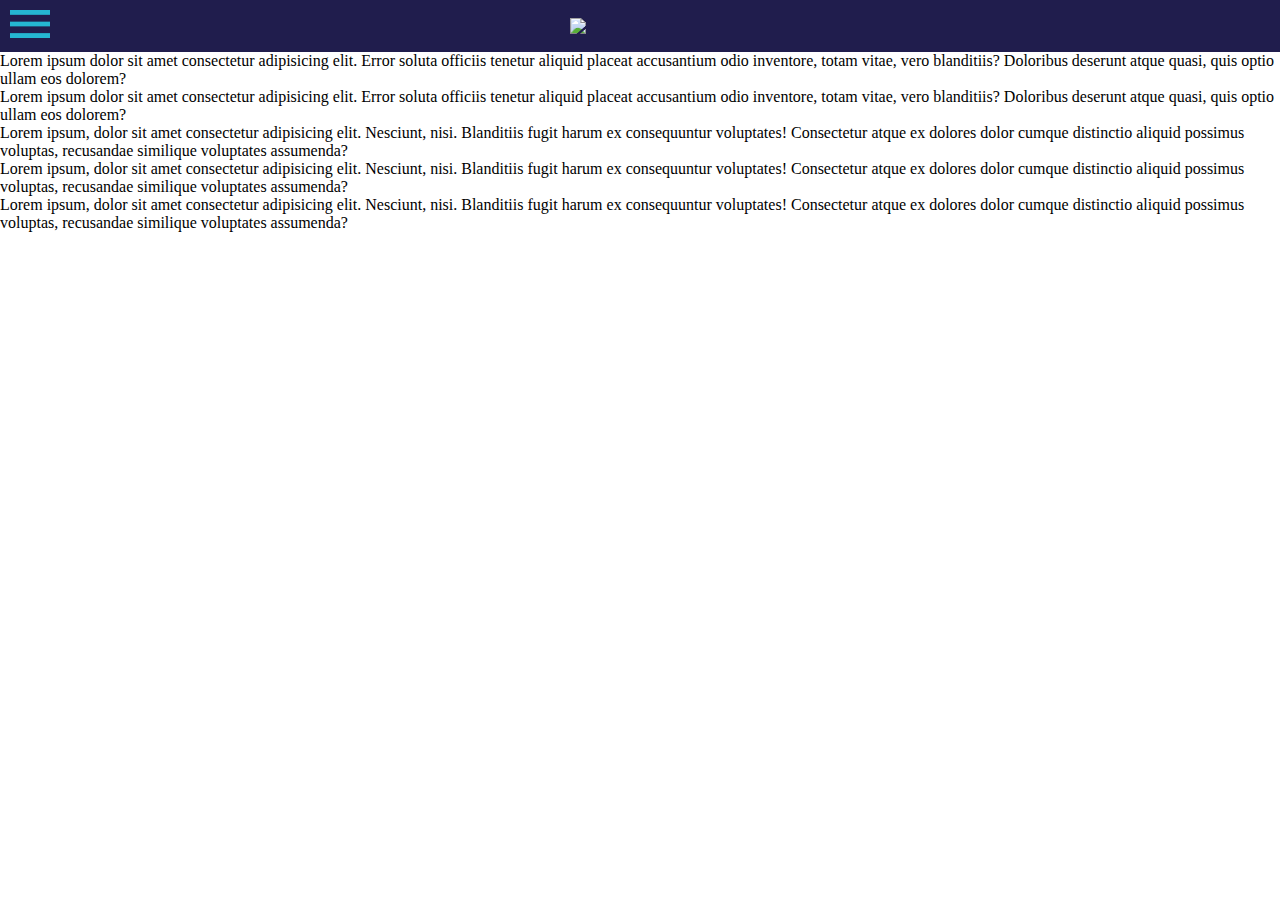
==== home.html @ 91310905 "navbar" ====
<!DOCTYPE html>
<html lang="en">

<head>
    <meta charset="UTF-8">
    <meta name="viewport" content="width=device-width, initial-scale=1.0">
    <link rel="stylesheet" href="style.css">
    <title>Document</title>
</head>

<body>
    <header class="encabezado">
        <div class="contenedor-menu">
            <img class="imagen-menu" src="/nav-icon.png" alt="nav">
        </div>
        <div class="lateral-menu">
            <ul class="contenedor-links">
                <li class="contenedor-links-ul-li"><a class="contenedor-links-ul-li-a" href=""> Proyecto</a></li>
                <li class="contenedor-links-ul-li"><a class="contenedor-links-ul-li-a"
                        href="/contacto.html">Pacto</a></li>
                <li class="contenedor-links-ul-li"><a class="contenedor-links-ul-li-a" href=""> ¿Quiénes Firmaron?</a></li>
                <li class="contenedor-links-ul-li"><a class="contenedor-links-ul-li-a" href=""> Infografia</a></li>
                <li class="contenedor-links-ul-li"><a class="contenedor-links-ul-li-a" href=""> Sobre MEP</a></li>
            </ul>
        </div>
        <div class="contenedor-img">
            <img class="logo" src="https://mujeresenpublicidad.com/wp-content/uploads/2021/06/logomep.png">
        </div>
    </header>
    <section id="proyecto">
        <p>Lorem ipsum dolor sit amet consectetur adipisicing elit. Error soluta officiis tenetur aliquid placeat
            accusantium odio inventore, totam vitae, vero blanditiis? Doloribus deserunt atque quasi, quis optio ullam
            eos dolorem?</p>
        <p>Lorem ipsum dolor sit amet consectetur adipisicing elit. Error soluta officiis tenetur aliquid placeat
            accusantium odio inventore, totam vitae, vero blanditiis? Doloribus deserunt atque quasi, quis optio ullam
            eos dolorem?</p>
    </section>
    <section id="pacto">
        <p>Lorem ipsum, dolor sit amet consectetur adipisicing elit. Nesciunt, nisi. Blanditiis fugit harum ex
            consequuntur voluptates! Consectetur atque ex dolores dolor cumque distinctio aliquid possimus voluptas,
            recusandae similique voluptates assumenda?</p>
        <p>Lorem ipsum, dolor sit amet consectetur adipisicing elit. Nesciunt, nisi. Blanditiis fugit harum ex
            consequuntur voluptates! Consectetur atque ex dolores dolor cumque distinctio aliquid possimus voluptas,
            recusandae similique voluptates assumenda?</p>
        <p>Lorem ipsum, dolor sit amet consectetur adipisicing elit. Nesciunt, nisi. Blanditiis fugit harum ex
            consequuntur voluptates! Consectetur atque ex dolores dolor cumque distinctio aliquid possimus voluptas,
            recusandae similique voluptates assumenda?</p>
    </section>
    <section id="firmas">
        <div>
            <img src="" alt="">
        </div>
    </section>
    <section id="infografia">
        <div> <img src="" alt=""></div>
        <div> <img src="" alt=""></div>
        <div> <img src="" alt=""></div>
        <div> <img src="" alt=""></div>
    </section>
    <footer id="#contacto">
    </footer>
    <script src="Home.js"></script>
    </body>
</html>
---- style.css ----
* {
    padding: 0;
    margin: 0;
}

/* #573486 (violeta más claro)
#201d4d (azul marino oscuro) */

.encabezado {
    background: #201d4d;
    display: flex;
    justify-content: space-between;
    align-items: center;
    width: 100%;
}


.contenedor-img {
    padding: 10px;
    flex-grow: 1;
    display: flex;
    justify-content: center;
    align-items: center
}

.logo {
    width: 200px;
}

.imagen-menu {
    padding: 10px;
    width: 40px;
}

.lateral-menu {
    background-color: #d5f74f;
    font-weight: 700;
    position: absolute;
    left: -400px;
    height: 550px;
    width: 300px;
    transition: all 2s;
    z-index: 10;
    opacity: 0.9;
}

.contenedor-links {
    display: flex;
    flex-direction: column;
    align-items: center
}

.contenedor-links-ul-li {
    list-style: none;
    padding: 10px;
    text-align: center;
}

.contenedor-links-ul-li-a {
    text-decoration: none;
    font-size: 2rem;
    padding: 20px;
    display: block;
}
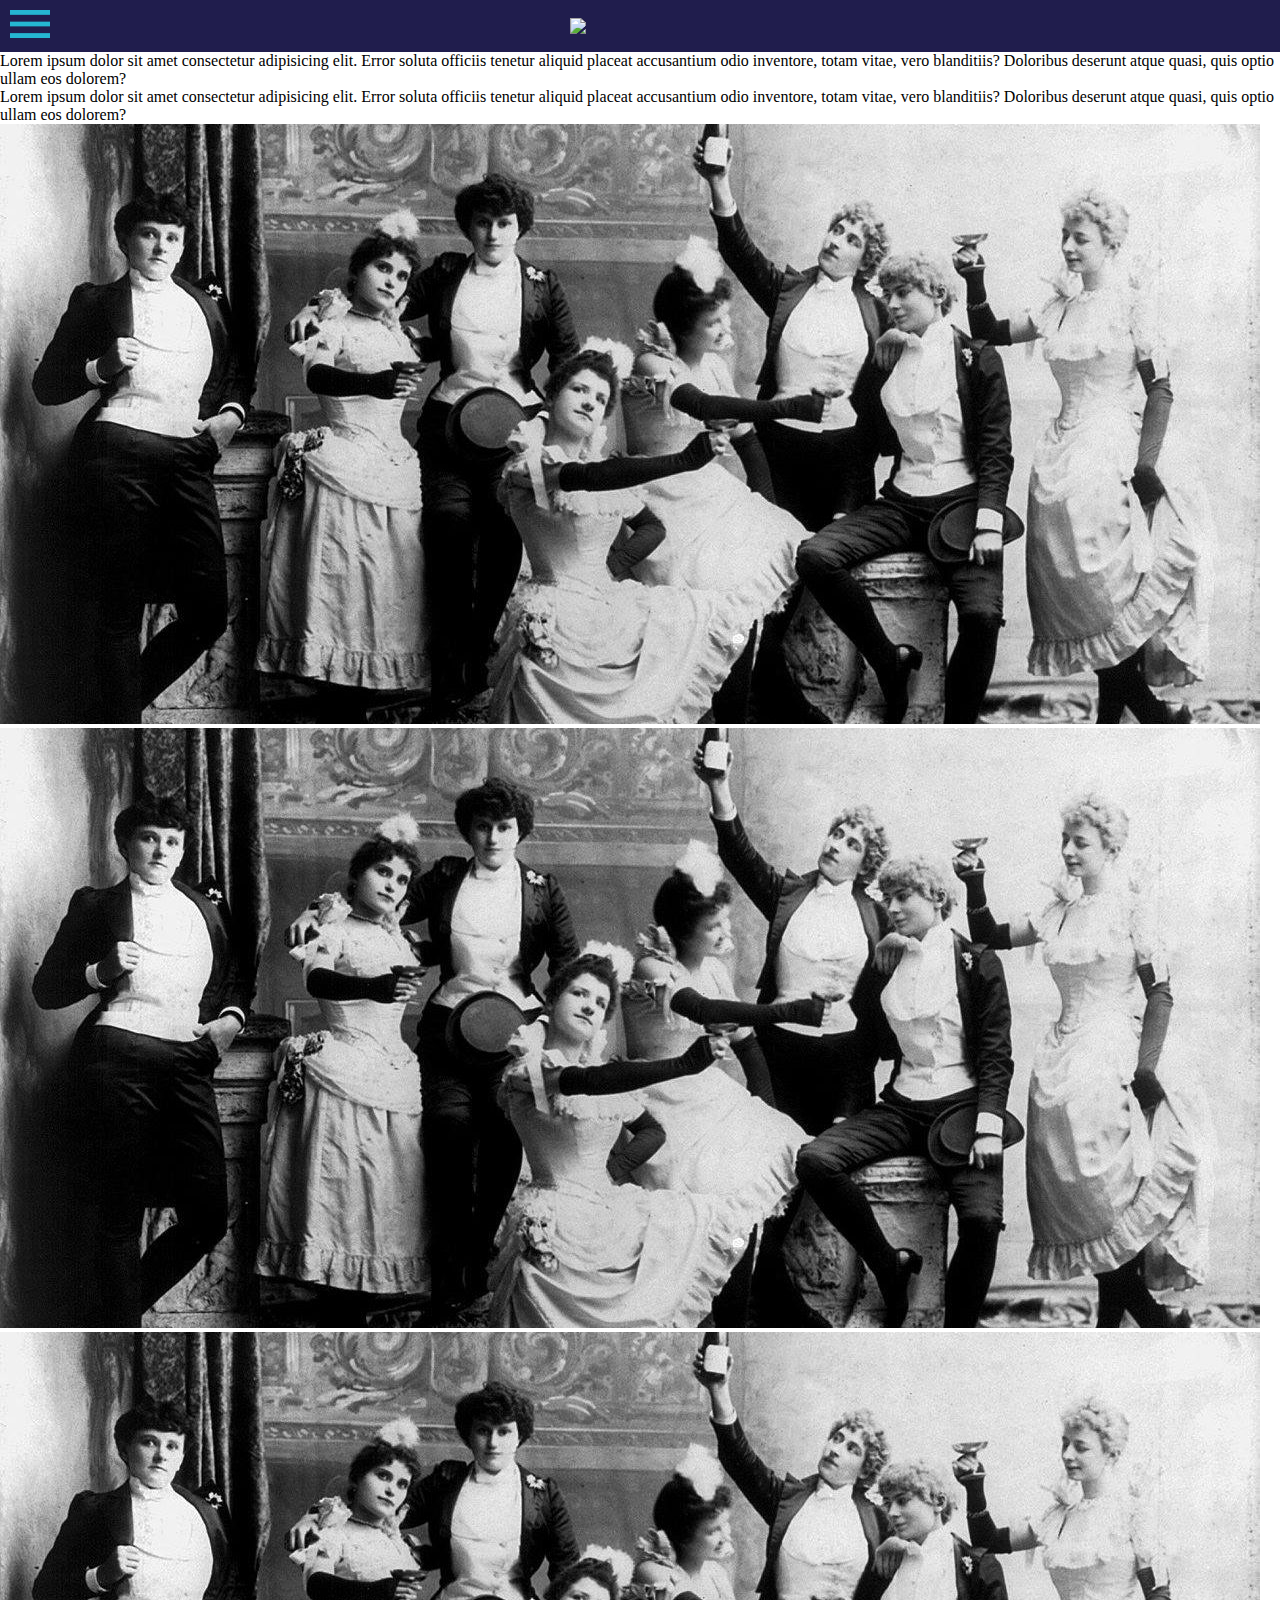
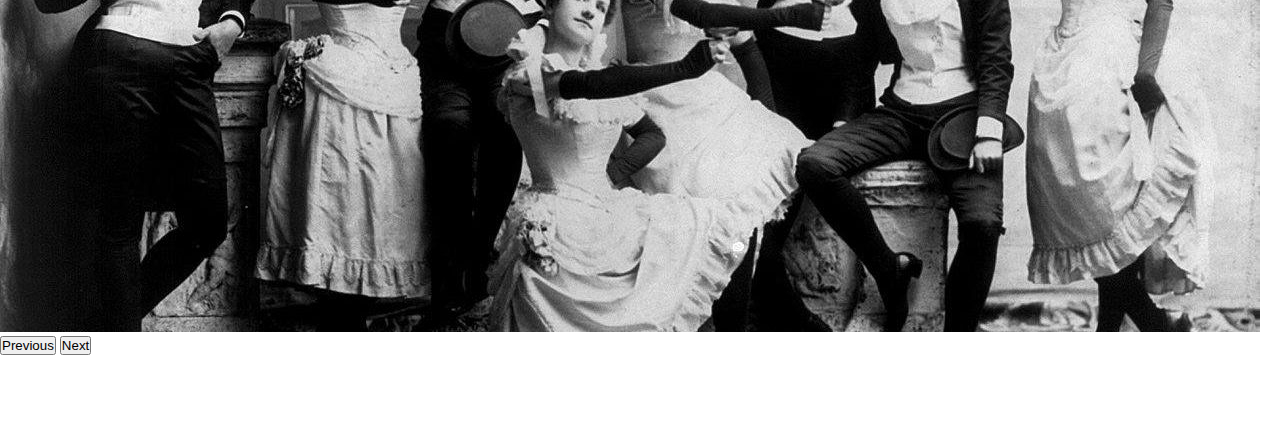
==== commit a866adc5: "creacion del carrousel" ====
--- a/home.html
+++ b/home.html
@@ -5,6 +5,7 @@
     <meta charset="UTF-8">
     <meta name="viewport" content="width=device-width, initial-scale=1.0">
     <link rel="stylesheet" href="style.css">
+    <link href="https://cdn.jsdelivr.net/npm/bootstrap@5.3.2/dist/css/bootstrap.min.css" rel="stylesheet" integrity="sha384-T3c6CoIi6uLrA9TneNEoa7RxnatzjcDSCmG1MXxSR1GAsXEV/Dwwykc2MPK8M2HN" crossorigin="anonymous">
     <title>Document</title>
 </head>
 
@@ -17,7 +18,7 @@
             <ul class="contenedor-links">
                 <li class="contenedor-links-ul-li"><a class="contenedor-links-ul-li-a" href=""> Proyecto</a></li>
                 <li class="contenedor-links-ul-li"><a class="contenedor-links-ul-li-a"
-                        href="/contacto.html">Pacto</a></li>
+                        href="">Pacto</a></li>
                 <li class="contenedor-links-ul-li"><a class="contenedor-links-ul-li-a" href=""> ¿Quiénes Firmaron?</a></li>
                 <li class="contenedor-links-ul-li"><a class="contenedor-links-ul-li-a" href=""> Infografia</a></li>
                 <li class="contenedor-links-ul-li"><a class="contenedor-links-ul-li-a" href=""> Sobre MEP</a></li>
@@ -35,17 +36,34 @@
             accusantium odio inventore, totam vitae, vero blanditiis? Doloribus deserunt atque quasi, quis optio ullam
             eos dolorem?</p>
     </section>
+
     <section id="pacto">
-        <p>Lorem ipsum, dolor sit amet consectetur adipisicing elit. Nesciunt, nisi. Blanditiis fugit harum ex
-            consequuntur voluptates! Consectetur atque ex dolores dolor cumque distinctio aliquid possimus voluptas,
-            recusandae similique voluptates assumenda?</p>
-        <p>Lorem ipsum, dolor sit amet consectetur adipisicing elit. Nesciunt, nisi. Blanditiis fugit harum ex
-            consequuntur voluptates! Consectetur atque ex dolores dolor cumque distinctio aliquid possimus voluptas,
-            recusandae similique voluptates assumenda?</p>
-        <p>Lorem ipsum, dolor sit amet consectetur adipisicing elit. Nesciunt, nisi. Blanditiis fugit harum ex
-            consequuntur voluptates! Consectetur atque ex dolores dolor cumque distinctio aliquid possimus voluptas,
-            recusandae similique voluptates assumenda?</p>
+        <div class="container">
+            <div id="carouselExample" class="carousel slide">
+                <div class="carousel-inner">
+                  <div class="carousel-item active">
+                    <img src="Imagenes/prueba-1260x600.jpg" class="d-block w-100" alt="Prueba">
+                  </div>
+                  <div class="carousel-item">
+                    <img src="Imagenes/prueba-1260x600.jpg" class="d-block w-100" alt="Prueba">
+                  </div>
+                  <div class="carousel-item">
+                    <img src="Imagenes/prueba-1260x600.jpg" class="d-block w-100" alt="Prueba">
+                  </div>
+                </div>
+                <button class="carousel-control-prev" type="button" data-bs-target="#carouselExample" data-bs-slide="prev">
+                  <span class="carousel-control-prev-icon" aria-hidden="true"></span>
+                  <span class="visually-hidden">Previous</span>
+                </button>
+                <button class="carousel-control-next" type="button" data-bs-target="#carouselExample" data-bs-slide="next">
+                  <span class="carousel-control-next-icon" aria-hidden="true"></span>
+                  <span class="visually-hidden">Next</span>
+                </button>
+              </div>
+        </div>
+       
     </section>
+
     <section id="firmas">
         <div>
             <img src="" alt="">
@@ -60,5 +78,6 @@
     <footer id="#contacto">
     </footer>
     <script src="Home.js"></script>
+    <script src="https://cdn.jsdelivr.net/npm/bootstrap@5.3.2/dist/js/bootstrap.bundle.min.js" integrity="sha384-C6RzsynM9kWDrMNeT87bh95OGNyZPhcTNXj1NW7RuBCsyN/o0jlpcV8Qyq46cDfL" crossorigin="anonymous"></script>
     </body>
 </html>--- a/style.css
+++ b/style.css
@@ -61,4 +61,19 @@
     font-size: 2rem;
     padding: 20px;
     display: block;
+}
+
+.carousel-inner:hover{
+    background-color: black;
+   
+   
+}
+
+.carousel-inner{
+    transition: all 1s;
+}
+
+.carousel-item:hover{
+    background-color: black;
+    opacity: 0.55;
 }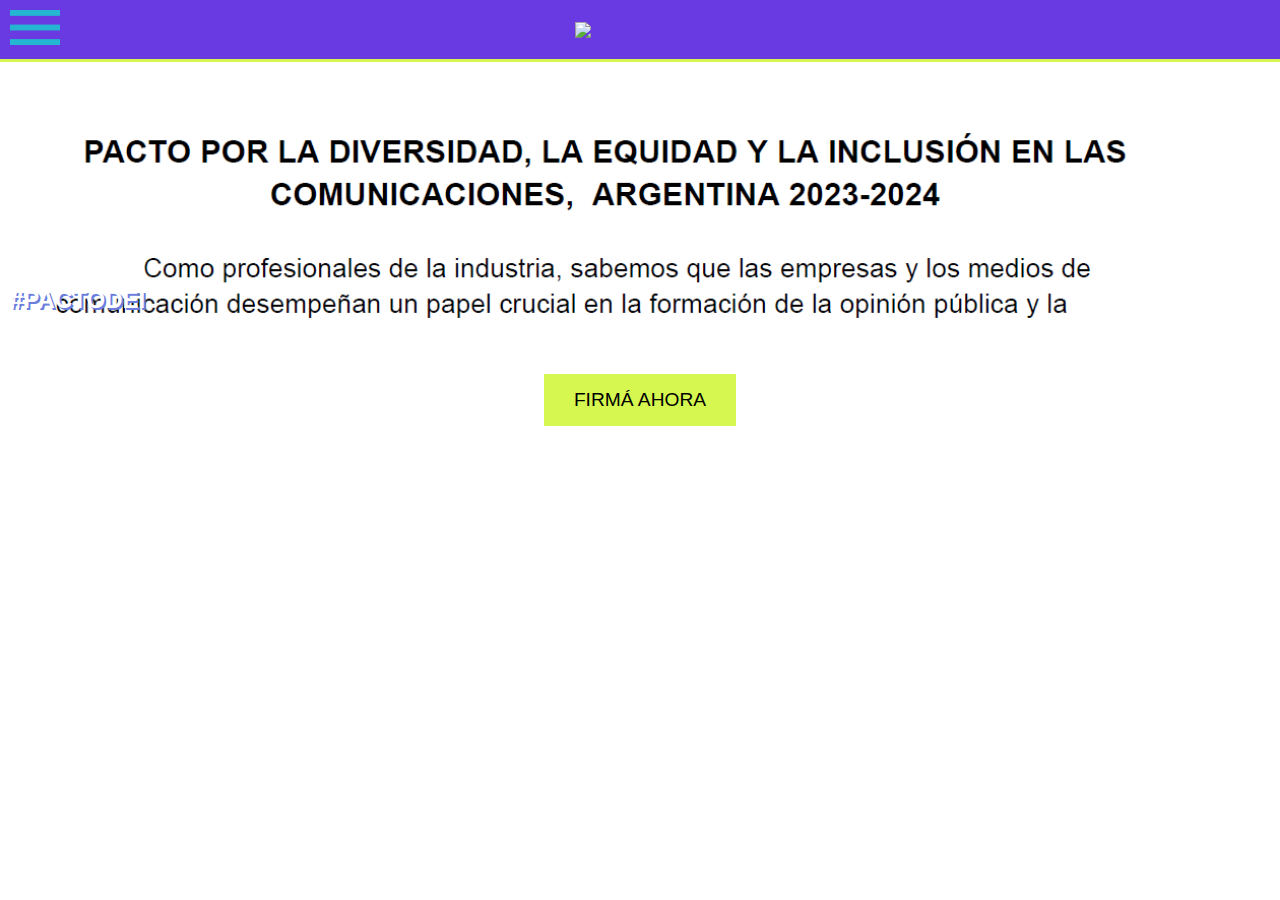
==== commit d711ceb7: "agregado de img #pactoDEI + diseño" ====
--- a/home.html
+++ b/home.html
@@ -4,15 +4,15 @@
 <head>
     <meta charset="UTF-8">
     <meta name="viewport" content="width=device-width, initial-scale=1.0">
-    <link rel="stylesheet" href="style.css">
-    <link href="https://cdn.jsdelivr.net/npm/bootstrap@5.3.2/dist/css/bootstrap.min.css" rel="stylesheet" integrity="sha384-T3c6CoIi6uLrA9TneNEoa7RxnatzjcDSCmG1MXxSR1GAsXEV/Dwwykc2MPK8M2HN" crossorigin="anonymous">
-    <title>Document</title>
+    <link rel="stylesheet" href="/Styles/style.css">
+    <title>MEP</title>
 </head>
 
 <body>
+
     <header class="encabezado">
         <div class="contenedor-menu">
-            <img class="imagen-menu" src="/nav-icon.png" alt="nav">
+            <img class="imagen-menu" src="Imagenes/nav-icon.png" alt="nav">
         </div>
         <div class="lateral-menu">
             <ul class="contenedor-links">
@@ -29,55 +29,52 @@
         </div>
     </header>
     <section id="proyecto">
-        <p>Lorem ipsum dolor sit amet consectetur adipisicing elit. Error soluta officiis tenetur aliquid placeat
-            accusantium odio inventore, totam vitae, vero blanditiis? Doloribus deserunt atque quasi, quis optio ullam
-            eos dolorem?</p>
-        <p>Lorem ipsum dolor sit amet consectetur adipisicing elit. Error soluta officiis tenetur aliquid placeat
-            accusantium odio inventore, totam vitae, vero blanditiis? Doloribus deserunt atque quasi, quis optio ullam
-            eos dolorem?</p>
+      
     </section>
 
     <section id="pacto">
-        <div class="container">
-            <div id="carouselExample" class="carousel slide">
-                <div class="carousel-inner">
-                  <div class="carousel-item active">
-                    <img src="Imagenes/prueba-1260x600.jpg" class="d-block w-100" alt="Prueba">
-                  </div>
-                  <div class="carousel-item">
-                    <img src="Imagenes/prueba-1260x600.jpg" class="d-block w-100" alt="Prueba">
-                  </div>
-                  <div class="carousel-item">
-                    <img src="Imagenes/prueba-1260x600.jpg" class="d-block w-100" alt="Prueba">
-                  </div>
-                </div>
-                <button class="carousel-control-prev" type="button" data-bs-target="#carouselExample" data-bs-slide="prev">
-                  <span class="carousel-control-prev-icon" aria-hidden="true"></span>
-                  <span class="visually-hidden">Previous</span>
-                </button>
-                <button class="carousel-control-next" type="button" data-bs-target="#carouselExample" data-bs-slide="next">
-                  <span class="carousel-control-next-icon" aria-hidden="true"></span>
-                  <span class="visually-hidden">Next</span>
-                </button>
-              </div>
+        
+      <div class="container-pacto">
+
+        <div class="container-img">
+            <img src="/Imagenes/PACTODEI.png" alt="#PACTODEI">
+            <div class="texto-pacto">
+                <h2>#PACTODEI</h2>
+            </div>
+           
         </div>
+        <div class="button-firma-ya">
+            <a href="#"> FIRMÁ AHORA </a>
        
+      </div>
+
+      
+    </div>
+
     </section>
+    
 
     <section id="firmas">
         <div>
             <img src="" alt="">
         </div>
     </section>
+
     <section id="infografia">
         <div> <img src="" alt=""></div>
         <div> <img src="" alt=""></div>
         <div> <img src="" alt=""></div>
         <div> <img src="" alt=""></div>
     </section>
+
     <footer id="#contacto">
+
     </footer>
+
+    <script src="https://cdn.jsdelivr.net/npm/bootstrap@5.3.2/dist/js/bootstrap.bundle.min.js" integrity="sha384-C6RzsynM9kWDrMNeT87bh95OGNyZPhcTNXj1NW7RuBCsyN/o0jlpcV8Qyq46cDfL" crossorigin="anonymous"></script>
+    <script src="https://code.jquery.com/jquery-3.6.0.min.js"></script>
     <script src="Home.js"></script>
-    <script src="https://cdn.jsdelivr.net/npm/bootstrap@5.3.2/dist/js/bootstrap.bundle.min.js" integrity="sha384-C6RzsynM9kWDrMNeT87bh95OGNyZPhcTNXj1NW7RuBCsyN/o0jlpcV8Qyq46cDfL" crossorigin="anonymous"></script>
+ 
+    
     </body>
 </html>--- a/Styles/style.css
+++ b/Styles/style.css
@@ -0,0 +1,157 @@
+* {
+    padding: 0;
+    margin: 0;
+}
+
+/* #573486 (violeta más claro)
+#201d4d (azul marino oscuro) */
+
+.encabezado {
+    background: #6939e2;
+    display: flex;
+    justify-content: space-between;
+    align-items: center;
+    width: 100%;
+}
+
+
+.contenedor-img {
+    padding: 10px;
+    flex-grow: 1;
+    display: flex;
+    justify-content: center;
+    align-items: center
+}
+
+.logo {
+    width: 200px;
+}
+
+.imagen-menu {
+    padding: 10px;
+    width: 50px;
+}
+
+.imagen-menu:hover{
+    cursor: pointer;
+}
+
+.lateral-menu {
+    background-color: #d5f74f;
+    font-weight: 700;
+    position: absolute;
+    left: -400px;
+    height: 550px;
+    width: 300px;
+    transition: all 2s;
+    z-index: 10;
+    opacity: 0.9;
+}
+
+.contenedor-links {
+    display: flex;
+    flex-direction: column;
+    align-items: center
+}
+
+.contenedor-links-ul-li {
+    list-style: none;
+    padding: 10px;
+    text-align: center;
+}
+
+.contenedor-links-ul-li-a {
+    text-decoration: none;
+    font-size: 2rem;
+    padding: 20px;
+    display: block;
+    color: black;
+}
+
+body {
+    font-family: Arial, sans-serif;  
+}
+
+.container-pacto{
+    width: 100%;
+    margin: 0 auto;
+    display: flex;
+    flex-direction: column;
+    align-items: center;
+    border-top: 3px #d5f74f solid;
+    position: relative;
+    justify-content: space-between;
+}
+
+.container-img{
+    display: flex;
+    width: 100%;
+    align-items: center;
+    justify-content: center;
+    position: relative;
+    background-color: black;
+}
+
+
+.container-img img:hover{
+
+transition: all 1.5s ease;
+background-color: black;
+opacity: 0.55;
+
+}
+
+.container-img img{
+    width: 100%;
+    height: auto;
+   
+}
+
+.texto-pacto {
+    position: absolute;
+    bottom: 0; /* Colocamos el texto en la parte inferior */
+    left: 0; /* Colocamos el texto en la parte izquierda */
+    color: #fff;
+    padding: 10px;
+    text-align: center;
+    
+}
+
+.texto-pacto h2{
+    text-shadow: 2px 2px #6B7DDD;
+    color: white;
+}
+
+.button-firma-ya{
+    background-color: rgb(213, 247, 79);
+    display: flex;
+    font-size: larger;
+    text-decoration: none;
+    align-items: center;
+    justify-content: center;
+    margin-top: 50px;
+    flex-wrap: nowrap;
+    padding: 15px 30px;
+}
+
+@media (max-width: 768px){
+    .button-firma-ya{
+        font-size: medium;
+        padding: 12px 15px;
+    }
+}
+    
+
+
+.button-firma-ya:hover{
+
+background-color: #5edfff;
+cursor: pointer;
+}
+
+a{
+    text-decoration: none;
+    color: black;
+}
+
+
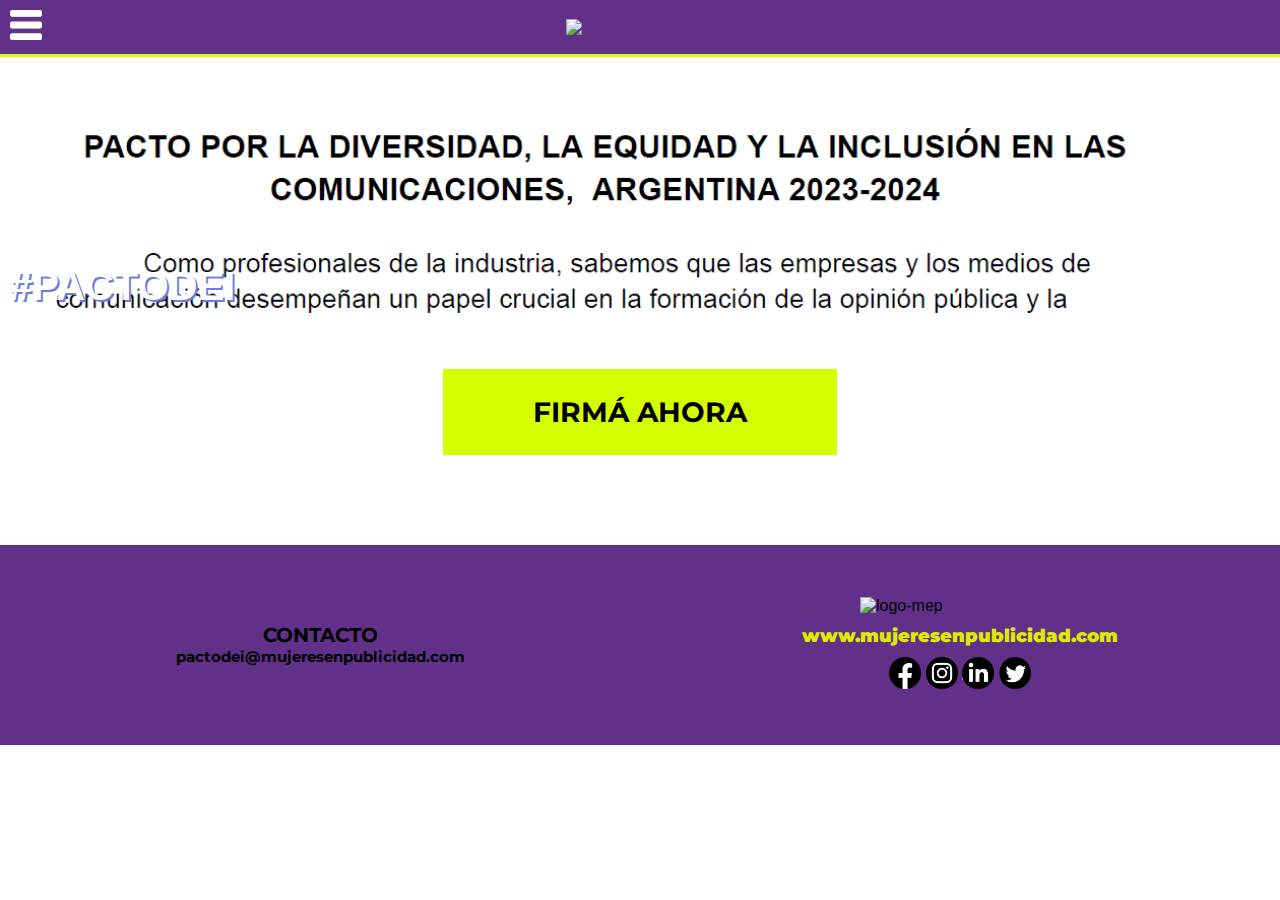
==== commit c84fee97: "creacion del footer + cambios de diseño en navbar + fonts + colores" ====
--- a/home.html
+++ b/home.html
@@ -5,6 +5,9 @@
     <meta charset="UTF-8">
     <meta name="viewport" content="width=device-width, initial-scale=1.0">
     <link rel="stylesheet" href="/Styles/style.css">
+    <link rel="preconnect" href="https://fonts.googleapis.com">
+    <link rel="preconnect" href="https://fonts.gstatic.com" crossorigin>
+    <link href="https://fonts.googleapis.com/css2?family=Montserrat:wght@100;300;400;600&display=swap" rel="stylesheet">
     <title>MEP</title>
 </head>
 
@@ -44,7 +47,7 @@
            
         </div>
         <div class="button-firma-ya">
-            <a href="#"> FIRMÁ AHORA </a>
+            <b><a href="#"> <h3> FIRMÁ AHORA </h3></a> </b>
        
       </div>
 
@@ -68,6 +71,46 @@
     </section>
 
     <footer id="#contacto">
+        <div class="contenedor-footer">
+
+            <div class="contenedor-contacto">
+
+           <h1> CONTACTO  </h1>
+           <h2> pactodei@mujeresenpublicidad.com</h2>
+
+            </div>
+
+
+            <div class="contenedor-rrss">
+
+                <img class="logo" src="https://mujeresenpublicidad.com/wp-content/uploads/2021/06/logomep.png" alt="logo-mep">
+                <a class="email" href="https://mujeresenpublicidad.com/" target="_blank"> www.mujeresenpublicidad.com </a>
+
+                <div class="icons-rrss">
+
+                    <a href="https://m.facebook.com/Mujeres-en-Publicidad-MEP-100109808245130/">
+                        <img src="/Imagenes/facebook-logo.png" alt="icon-fb">
+                    </a>
+    
+                    <a href="https://www.instagram.com/somosmep">
+                        <img src="/Imagenes/instagram-logo.png" alt="icon-ig">
+                    </a>
+                    <a href="https://ar.linkedin.com/company/mujeres-en-publicidad"> 
+    
+                        <img src="/Imagenes/Linkedin-logo.png" alt="icon-lk">
+                    </a>
+                    <a href="https://www.youtube.com/channel/UC7kQWXgY2EUhcKaYBG54c8w">
+                        <img src="/Imagenes/twitter.logo.png" alt="icon-yt">
+                    </a>
+
+                </div>
+              
+
+            </div>
+
+            
+
+        </div>
 
     </footer>
 
--- a/Styles/style.css
+++ b/Styles/style.css
@@ -7,11 +7,14 @@
 #201d4d (azul marino oscuro) */
 
 .encabezado {
-    background: #6939e2;
+    background: #61318A;
     display: flex;
     justify-content: space-between;
     align-items: center;
     width: 100%;
+    position: sticky;
+    z-index: 10;
+    top: 0;
 }
 
 
@@ -29,7 +32,7 @@
 
 .imagen-menu {
     padding: 10px;
-    width: 50px;
+    width: 32px;
 }
 
 .imagen-menu:hover{
@@ -37,11 +40,11 @@
 }
 
 .lateral-menu {
-    background-color: #d5f74f;
+    background-color: #00EFD4;
     font-weight: 700;
     position: absolute;
     left: -400px;
-    height: 550px;
+    height: 500px;
     width: 300px;
     transition: all 2s;
     z-index: 10;
@@ -62,7 +65,8 @@
 
 .contenedor-links-ul-li-a {
     text-decoration: none;
-    font-size: 2rem;
+    font-family: 'Montserrat', sans-serif;
+    font-size: 1.6rem;
     padding: 20px;
     display: block;
     color: black;
@@ -78,7 +82,7 @@
     display: flex;
     flex-direction: column;
     align-items: center;
-    border-top: 3px #d5f74f solid;
+    border-top: 3px #D4FF00 solid;
     position: relative;
     justify-content: space-between;
 }
@@ -109,8 +113,8 @@
 
 .texto-pacto {
     position: absolute;
-    bottom: 0; /* Colocamos el texto en la parte inferior */
-    left: 0; /* Colocamos el texto en la parte izquierda */
+    bottom: 0; 
+    left: 0; 
     color: #fff;
     padding: 10px;
     text-align: center;
@@ -120,27 +124,39 @@
 .texto-pacto h2{
     text-shadow: 2px 2px #6B7DDD;
     color: white;
+    font-size: 2.5rem;
 }
 
 .button-firma-ya{
-    background-color: rgb(213, 247, 79);
-    display: flex;
-    font-size: larger;
+    background-color: #D4FF00;
+    display: flex;
+    font-size: x-large;
+    font-family: 'Montserrat', sans-serif;
     text-decoration: none;
     align-items: center;
     justify-content: center;
     margin-top: 50px;
     flex-wrap: nowrap;
-    padding: 15px 30px;
+    padding: 26px 90px;
 }
 
 @media (max-width: 768px){
     .button-firma-ya{
         font-size: medium;
-        padding: 12px 15px;
+        padding: 16px 45px;
     }
-}
-    
+
+    .texto-pacto h2 {
+        font-size: 2rem;
+    }
+}
+    
+@media (max-width: 576px){
+    .texto-pacto h2 {
+        font-size: 1.5rem;
+    }
+   
+}
 
 
 .button-firma-ya:hover{
@@ -149,9 +165,74 @@
 cursor: pointer;
 }
 
-a{
+a {
     text-decoration: none;
     color: black;
-}
-
-
+    font-weight: 1000;
+    padding: 6px 0;
+}
+
+footer{
+    background-color: #61318A;
+    width: 100%;
+    height: 200px;
+}
+
+.contenedor-footer{
+    display: flex;
+    height: 200px;
+    align-items: center;
+    
+}
+
+.contenedor-contacto{
+    font-size: 10px;
+    width: 50%;
+    display: flex;
+    text-align: center;
+    justify-content: center;
+    flex-direction: column;
+    
+}
+
+.contenedor-contacto h1, .contenedor-contacto h2 {
+
+    font-family: 'Montserrat', sans-serif;
+
+   
+  
+}
+
+.contenedor-rrss{
+    width: 50%;
+    display: flex;
+    flex-direction: column;
+    align-items: center;
+}
+
+
+
+.icons-rrss img{
+    width: 32px;
+    height: auto;
+}
+
+.email{
+    font-family: 'Montserrat', sans-serif;
+    color: #DDEB00 ;
+    text-decoration: none;
+    font-size: 18px;
+    transition: all 0.5s ease;
+    padding: 10px;
+  
+
+}
+.email:hover{
+   
+   opacity: 0.70;
+
+}
+
+
+
+
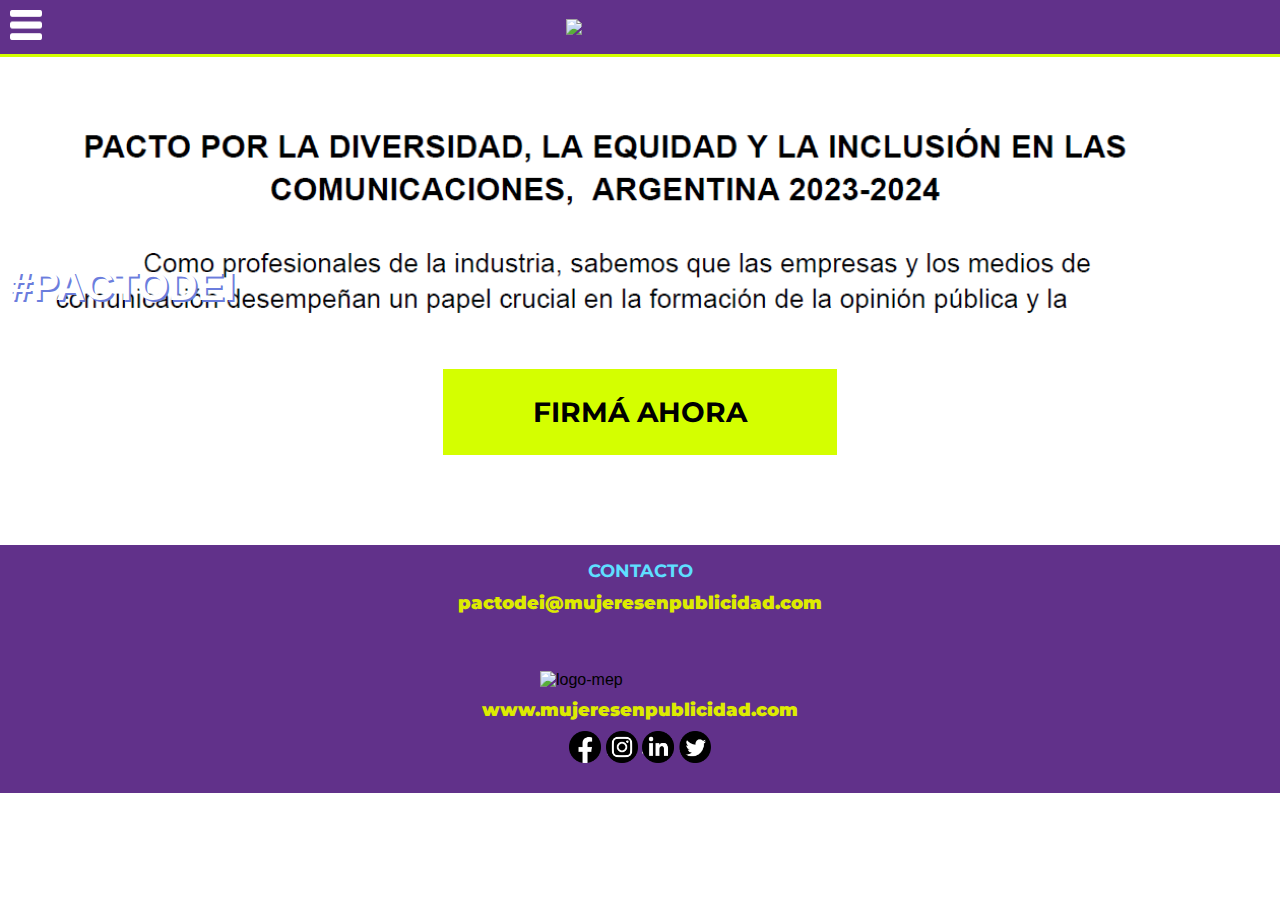
==== commit a73d50c1: "cambios en footer y links" ====
--- a/home.html
+++ b/home.html
@@ -31,6 +31,8 @@
             <img class="logo" src="https://mujeresenpublicidad.com/wp-content/uploads/2021/06/logomep.png">
         </div>
     </header>
+
+    <main>
     <section id="proyecto">
       
     </section>
@@ -47,7 +49,7 @@
            
         </div>
         <div class="button-firma-ya">
-            <b><a href="#"> <h3> FIRMÁ AHORA </h3></a> </b>
+            <b><a href="https://drive.google.com/file/d/14BJRo-4ccJtPsZRs3VefswFfxTZDFfxV/view?usp=sharing " target="_blank"> <h3> FIRMÁ AHORA </h3></a> </b>
        
       </div>
 
@@ -76,7 +78,7 @@
             <div class="contenedor-contacto">
 
            <h1> CONTACTO  </h1>
-           <h2> pactodei@mujeresenpublicidad.com</h2>
+           <a class="web-mep" href="mailto: pactodei@mujeresenpublicidad.com"> pactodei@mujeresenpublicidad.com </a>
 
             </div>
 
@@ -114,10 +116,12 @@
 
     </footer>
 
+
+
     <script src="https://cdn.jsdelivr.net/npm/bootstrap@5.3.2/dist/js/bootstrap.bundle.min.js" integrity="sha384-C6RzsynM9kWDrMNeT87bh95OGNyZPhcTNXj1NW7RuBCsyN/o0jlpcV8Qyq46cDfL" crossorigin="anonymous"></script>
     <script src="https://code.jquery.com/jquery-3.6.0.min.js"></script>
     <script src="Home.js"></script>
- 
+ </main>
     
     </body>
 </html>--- a/Styles/style.css
+++ b/Styles/style.css
@@ -5,6 +5,11 @@
 
 /* #573486 (violeta más claro)
 #201d4d (azul marino oscuro) */
+
+
+
+
+
 
 .encabezado {
     background: #61318A;
@@ -175,36 +180,36 @@
 footer{
     background-color: #61318A;
     width: 100%;
-    height: 200px;
+    height: 248px;
 }
 
 .contenedor-footer{
     display: flex;
-    height: 200px;
-    align-items: center;
+    height: 222px;
+    align-items: center;
+    flex-direction: column;
+    justify-content: space-between;
     
 }
 
 .contenedor-contacto{
-    font-size: 10px;
-    width: 50%;
+    font-size: 11px;
     display: flex;
     text-align: center;
-    justify-content: center;
-    flex-direction: column;
-    
-}
-
-.contenedor-contacto h1, .contenedor-contacto h2 {
-
-    font-family: 'Montserrat', sans-serif;
-
-   
-  
+    justify-content: space-between;
+    flex-direction: column;
+    margin-top: 15px;
+    
+}
+
+.contenedor-contacto h1 {
+
+    font-family: 'Montserrat', sans-serif;
+    font-size: 18px;
+    color: #5edfff;
 }
 
 .contenedor-rrss{
-    width: 50%;
     display: flex;
     flex-direction: column;
     align-items: center;
@@ -227,6 +232,21 @@
   
 
 }
+
+.web-mep{
+    font-family: 'Montserrat', sans-serif;
+    color: #DDEB00 ;
+    text-decoration: none;
+    font-size: 18px;
+    transition: all 0.5s ease;
+    padding: 10px;
+
+}
+
+.web-mep:hover{
+    opacity: 0.70;
+}
+
 .email:hover{
    
    opacity: 0.70;
